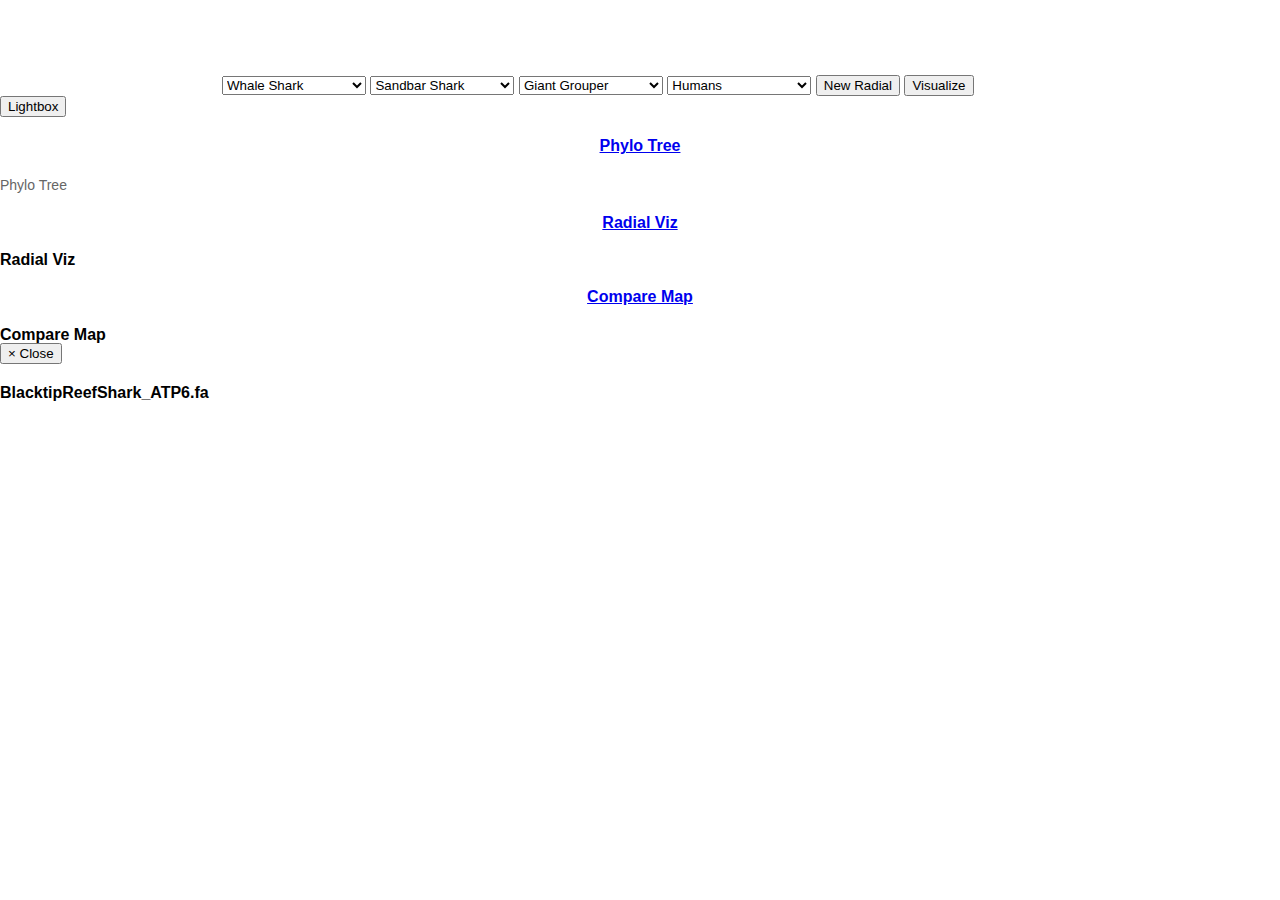
==== index.html @ 5b19da37 "pushing compare map code" ====
<!DOCTYPE html>
<html lang="en">
<head>
    <meta charset="utf-8">
    <meta http-equiv="X-UA-Compatible" content="IE=edge">
    <meta name="viewport" content="width=device-width, initial-scale=1">
    <meta name="description" content="">
    <meta name="author" content="arjun010">
    <title>Genome Visualization Tool</title>
    <!-- Bootstrap Core CSS -->
    <link href="css/bootstrap.min.css" rel="stylesheet">
    <!-- CSS that came w/ radial vis -->
    <link href="css/guardian.css" rel="stylesheet">
    <link rel="stylesheet" type="text/css" href="http://pasteup.guim.co.uk/0.0.3/css/pasteup.min.css">

    <script src='js/comparemap.js'></script>  
    <link rel="stylesheet" type="text/css" href="css/tooltip.css">

    <!-- Custom CSS -->
    <style type="text/css">
      body {
          padding-top: 70px;
          font-family: "Helvetica Neue", Helvetica, sans-serif;
      }
      td { vertical-align: top; }
    div.tooltip {   
      position: absolute;           
      text-align: center;           
      width: 100px;                  
      height: 30px;                 
      padding: 2px;             
      font: 12px sans-serif;        
      background: lightsteelblue;   
      border: 0px;      
      border-radius: 8px;           
      pointer-events: none;         
    }
    </style>

    <script src="https://oss.maxcdn.com/libs/html5shiv/3.7.0/html5shiv.js"></script>
    <script src="https://oss.maxcdn.com/libs/respond.js/1.4.2/respond.min.js"></script>

</head>

<body>

<div class="row" style="width:100%;" id="containingRow">
    <div class="col-md-12" id="mainContent">
        <div id="selection bar" align="center">
            <select id="organism1">
                <option value="undefined">Pick one...</option>
                <option value="whaleshark" selected>Whale Shark</option>
                <option value="sandbarshark">Sandbar Shark</option>
                <option value="blacktipreefShark">Blacktip Reef Shark</option>
                <option value="giantgrouper">Giant Grouper</option>
                <option value="gianttrevally">Giant Trevally</option>
                <option value="human">Humans</option>
                <option value="saltwatercrocodile">Salt Water Crocodile</option>
                <option value="wobblegong">Wobblegong</option>
                <option value="zebraFish">Zebra Fish</option>
                <option value="harborseal">Harbor Seal</option>
            </select>
            <select id="organism2">
                <option value="undefined">Pick one...</option>
                <option value="whaleshark">Whale Shark</option>
                <option value="sandbarshark" selected>Sandbar Shark</option>
                <option value="blacktipreefShark">Blacktip Reef Shark</option>
                <option value="giantgrouper">Giant Grouper</option>
                <option value="gianttrevally">Giant Trevally</option>
                <option value="human">Humans</option>
                <option value="saltwatercrocodile">Salt Water Crocodile</option>
                <option value="wobblegong">Wobblegong</option>
                <option value="zebraFish">Zebra Fish</option>
                <option value="harborseal">Harbor Seal</option>
            </select>
            <select id="organism3">
                <option value="undefined">--</option>
                <option value="whaleshark">Whale Shark</option>
                <option value="sandbarshark">Sandbar Shark</option>
                <option value="blacktipreefShark">Blacktip Reef Shark</option>
                <option value="giantgrouper" selected>Giant Grouper</option>
                <option value="gianttrevally">Giant Trevally</option>
                <option value="human">Humans</option>
                <option value="saltwatercrocodile">Salt Water Crocodile</option>
                <option value="wobblegong">Wobblegong</option>
                <option value="zebraFish">Zebra Fish</option>
                <option value="harborseal">Harbor Seal</option>
            </select>
            <select id="organism4">
                <option value="undefined">--</option>
                <option value="whaleshark">Whale Shark</option>
                <option value="sandbarshark">Sandbar Shark</option>
                <option value="blacktipreefShark">Blacktip Reef Shark</option>
                <option value="giantgrouper">Giant Grouper</option>
                <option value="gianttrevally">Giant Trevally</option>
                <option value="human" selected>Humans</option>
                <option value="saltwatercrocodile">Salt Water Crocodile</option>
                <option value="wobblegong">Wobblegong</option>
                <option value="zebraFish">Zebra Fish</option>
                <option value="harborseal">Harbor Seal</option>
            </select>

            <button onclick="drawGeneChart()">New Radial</button>
            <button onclick="updatePhyloLabels()">Visualize</button>
            &nbsp;&nbsp;&nbsp;&nbsp;&nbsp;&nbsp;&nbsp;&nbsp;&nbsp;&nbsp;&nbsp;&nbsp;&nbsp;&nbsp;&nbsp;&nbsp;&nbsp;&nbsp;
            <span id="infoWikiShow" class="glyphicon glyphicon-circle-arrow-left" style="font-size:24px ;"></span>
            <span id="infoWikiHide" class="glyphicon glyphicon-circle-arrow-right hide" style="font-size:24px ;"></span>
        </div>

        <!-- Page Content -->
        <div class="container">
            <button data-toggle="modal" data-target="#myModal">Lightbox</button>
            <div class="col-12" id="treeViz"> </div>
            <div class="col-12" id="radialVis"> </div>
            <div class="col-12" id="compareViz"></div>
            <!-- latest d3 javascript -->
            <script src="js/d3.min.js" charset="utf-8"></script>
            <script type="text/javascript">
            var geneValues=[{speciesName:"BlacktipReefShark",geneName:"ATP6",sequence:"[base64]"}
                ,{speciesName:"Human",geneName:"TN",sequence:"TAGATTGAAGCCAGTTGATTAGGGTGCTTAGCTGTTAACTAAGTGTTTGTGGGTTTAAGTCCCATTGGTCTAG"}
                ,{speciesName:"Human",geneName:"TN",sequence:"TAGATTGAAGCCAGTTGATTAGGGTGCTTAGCTGTTAACTAAGTGTTTGTGGGTTTAAGTCCCATTGGTCTAG"}
                ,{speciesName:"Human",geneName:"TN",sequence:"TAGATTGAAGCCAGTTGATTAGGGTGCTTAGCTGTTAACTAAGTGTTTGTGGGTTTAAGTCCCATTGGTCTAG"}];
geneCompare(geneValues);
</script>

            <!-- latest jquery -->
            <script src="js/jquery-1.11.0.js"></script>

            <!-- jQuery-tmpl -->
            <script src="js/jquery.tmpl.min.js"></script>

            <!-- latest bootstrap.js -->
            <script src="js/bootstrap.min.js"></script>

            

            <!-- latest d3 phylogram javascript -->
            <script src="js/d3.phylogram.js" charset="utf-8"></script>

            <!-- latest d3 javascript -->
            <script src="js/newick.js" charset="utf-8"></script>

            <!-- main javascript for the website -->
            <script src="js/radial.js"></script>

            <script id="geneTemplate" type="text/x-jquery-tmpl">
                <div id='node-name'>${speciesName}</div>
                <div class='node-topic' id='node-species-info'>
                    <div class='node-label'>Gene Length</div>
                    <div class='node-data-color' style='background-color: ${color};'></div>
                    <div class='node-data-short'>${length}</div>
                </div>
                <div class='node-topic' id='node-gene-info'>
                    <div class='node-label'>Gene Name</div>
                    <div class='node-data'>${geneName}</div>
                </div>
                <div class='node-topic' id='node-gene-expression'>
                    <div class='node-label'>Gene Expression</div>
                    <div class='node-data'></div>
                </div>
            </script>
        </div>

    </div><!--left col end-->

    <div id="infoWiki" class="col-md-3 no-float hide" style="height:100%;width=100%;">
        <div class="panel-group" id="accordion1">
            <div class="panel panel-default">
                <div class="panel-heading">
                    <h4 class="panel-title" align="center">
                        <a  data-toggle="collapse" data-parent="#accordion" href="#collapseOne">
                            <b>Phylo Tree</b>
                        </a>
                    </h4>
                </div>
                <div id="collapseOne" class="panel-collapse collapse in">
                    <div class="panel-body">
                        <p>Phylo Tree</p>
                    </div>
                </div>
            </div>
            <div class="panel panel-default">
                <div class="panel-heading">
                    <h4 class="panel-title" align="center">
                        <a data-toggle="collapse" data-parent="#accordion" href="#collapseTwo">
                            <b>Radial Viz</b>
                        </a>
                    </h4>
                </div>
                <div id="collapseTwo" class="panel-collapse collapse in">
                    <div class="panel-body">
                        <b>Radial Viz</b>
                    </div>
                </div>
            </div>
            <div class="panel panel-default">
                <div class="panel-heading">
                    <h4 class="panel-title" align="center">
                        <a data-toggle="collapse" data-parent="#accordion" href="#collapseThree">
                            <b>Compare Map</b>
                        </a>
                    </h4>
                </div>
                <div id="collapseThree" class="panel-collapse collapse in">
                    <div class="panel-body">
                        <b>Compare Map</b>
                    </div>
                </div>
            </div>
        </div><!--end of accordion1-->
    </div><!-- right col end-->

    <!-- floating div for the popup for hover -->
    <div id='node-info' class='radial-popup'></div>

    <!-- Modal -->
    <div class="modal fade" id="myModal" tabindex="-1" role="dialog" aria-labelledby="myModalLabel" aria-hidden="true">
        <div class="modal-dialog">
            <div class="modal-content">
                <div class="modal-header">
                    <button type="button" class="close" data-dismiss="modal">
                        <span aria-hidden="true">&times;</span>
                        <span class="sr-only">Close</span>
                    </button>
                    <h4 class="modal-title" id="myModalLabel"></h4>
                </div>
                <div class="modal-body">
                    <script src="js/d3_tip_linear.js"></script>
                    <script src="js/linear.js"></script>
                    <script>
                        var in_file = "BlacktipReefShark_ATP6.fa";
                        document.getElementById("myModalLabel").innerHTML = in_file;
                        var full_file_path = "data\/"+in_file.replace("_","\/");
                        loadLightBox(full_file_path);
                    </script>
                </div>
                <div class="modal-footer"></div>
            </div>
        </div>
    </div>
</div>

    <script type="text/javascript">
        $('#infoWikiShow').click(function (e) {
        //$("#panelContent").addClass("hide");
        $("#infoWiki").removeClass("hide");
        $("#mainContent").removeClass("col-md-12");
        $("#mainContent").addClass("col-md-9");

        $("#infoWikiShow").addClass("hide");
        $("#infoWikiHide").removeClass("hide");
    })

        $('#infoWikiHide').click(function (e) {
        //$("#panelContent").addClass("hide");
        $("#infoWiki").addClass("hide");
        $("#mainContent").removeClass("col-md-9");
        $("#mainContent").addClass("col-md-12");

        $("#infoWikiHide").addClass("hide");
        $("#infoWikiShow").removeClass("hide");

    })
    </script>
</body>

<script type="text/javascript">
//PhyloTree Viz start

$(document).ready(function(){
    var myNewick = Newick.parse("(((((Blacktip Reef Shark:0.03585079,Sandbar Shark:0.03817814):0.06951782,(Whale Shark:0.08480993,Wobblegong:0.08552503):0.03996305):0.10105021,(Zebra Fish:0.18717747,(Giant Trevally:0.12005668,Giant Grouper:0.12993306):0.06658514):0.04722950):0.07006108,(Harbor Seal:0.15013151,Humans:0.17840333):0.12409540):0.00351495,Salt Water Crocodile:0.31732372);");

    var newickNodes = []
    function buildNewickNodes(node, callback) {
      newickNodes.push(node)
      if (node.branchset) {
        for (var i=0; i < node.branchset.length; i++) {
          buildNewickNodes(node.branchset[i])
        }
      }
    }
    buildNewickNodes(myNewick)
    d3.phylogram.build('#treeViz', myNewick, {
              //width: 700,
              height: 500
            });
    });

function updatePhyloLabels(){
    var myNewick = Newick.parse("(((((Blacktip Reef Shark:0.03585079,Sandbar Shark:0.03817814):0.06951782,(Whale Shark:0.08480993,Wobblegong:0.08552503):0.03996305):0.10105021,(Zebra Fish:0.18717747,(Giant Trevally:0.12005668,Giant Grouper:0.12993306):0.06658514):0.04722950):0.07006108,(Harbor Seal:0.15013151,Humans:0.17840333):0.12409540):0.00351495,Salt Water Crocodile:0.31732372);");

    var newickNodes = [];
    function buildNewickNodes(node, callback) {
      newickNodes.push(node);
      if (node.branchset) {
        for (var i=0; i < node.branchset.length; i++) {
          buildNewickNodes(node.branchset[i])
        }
      }
    };
    buildNewickNodes(myNewick);
    selectedList=[];
    selectedList.push($("#organism1 option:selected").text());
    selectedList.push($("#organism2 option:selected").text());
    selectedList.push($("#organism3 option:selected").text());
    selectedList.push($("#organism4 option:selected").text());

    d3.phylogram.build('#treeViz', myNewick, {
      //width: 700,
      height: 500
    });
}
</script>
</html>
---- css/guardian.css ----
h1 {
    font-size: 28px;
}

p {
    font-size: 14px;
    line-height: 18px;
    color: #666;
}


body {
    line-height: 1;
    font-family: Arial, sans-serif;
    margin: 0;
    text-rendering: optimizeLegibility;
}

#article-header {
    display: none;
}

#gia-header {
    width: 940px;
    margin: 0px auto 40px auto;
    float: left;
}

#gia-header .clearfix {
    content: ".";
    display: block;
    clear: both;
    visibility: hidden;
    line-height: 0;
    height: 0;
}

#gia-header #social-tools-container {
    display: block;
    width: 420px;
    min-height: 20px;
    margin: 0 auto;
    padding-top: 20px;
}

#gia-header #social-tools-container ul#content-actions {
    float: none;
    width: 420px;
}

#gia-header #social-tools-container ul#content-actions li {
    display: block;
    float: left;
    width: 100px;
    margin: 0 20px;
}

#gia-header h1 {
    margin-bottom: 40px;
    font-family: Georgia, Times, serif;
    font-size: 36px;
    line-height: 1.1em;
    text-align: center;
}

#gia-header p {
    font-size: 15px;
    line-height: 1.4em;
    text-align: center;
}

/* all single-instance buttons get the .gia-button class */
.gia-button {
    display: inline-block;
    padding: 8px 10px;

    color: #fff;
    font-size: 12px;
    font-family: Helvetica, Arial, sans-serif;
    font-weight: 200;
    line-height: 1em;

    cursor: pointer;

    /* if text is 20px or larger */
    text-shadow:-2px -2px 0px #074168, 1px 1px 1px rgba(255,255,255,.2);
    /* if text is smaller than 20px */
    text-shadow:-1px -1px 0px #074168;
    -webkit-background-clip: text;
    -moz-background-clip: text;
    background-clip: text;

    border:1px solid #074168;

    background:-webkit-gradient( linear, left top, left bottom, color-stop(0.05, #2068a4), color-stop(1, #125185) );
    background:-moz-linear-gradient( center top, #2068a4 5%, #125185 100% );
    filter:progid:DXImageTransform.Microsoft.gradient(startColorstr='#2068a4', endColorstr='#125185');
    background-color:#2068a4;

    -moz-border-radius:2px;
    -webkit-border-radius:2px;
    border-radius:2px;

    -webkit-touch-callout: none;
    -webkit-user-select: none;
    -khtml-user-select: none;
    -moz-user-select: none;
    -ms-user-select: none;
    user-select: none;
}

.gia-button:hover {
    background:-webkit-gradient( linear, left top, left bottom, color-stop(0.05, #196191), color-stop(1, #125185) );
    background:-moz-linear-gradient( center top, #196191 5%, #125185 100% );
    filter:progid:DXImageTransform.Microsoft.gradient(startColorstr='#196191', endColorstr='#125185');
    background-color:#196191;
}

.gia-button:active {
    position:relative;
    top:1px;

    background:-webkit-gradient( linear, left top, left bottom, color-stop(0.05, #0a3f6b), color-stop(1, #125185) );
    background:-moz-linear-gradient( center top, #0a3f6b 5%, #125185 100% );
    filter:progid:DXImageTransform.Microsoft.gradient(startColorstr='#0a3f6b', endColorstr='#125185');
    background-color:#0a3f6b;
}

/* selected state, if necessary*/
.gia-button-selected,
.gia-button-selected:hover {
    background:-webkit-gradient( linear, left top, left bottom, color-stop(0.05, #0a3f6b), color-stop(1, #125185) );
    background:-moz-linear-gradient( center top, #0a3f6b 5%, #125185 100% );
    filter:progid:DXImageTransform.Microsoft.gradient(startColorstr='#0a3f6b', endColorstr='#125185');
    background-color:#0a3f6b;
}

#source {
    font-size: 10px;
    font-family: Arial;
}

.links {
    stroke-width: 1px;
    fill: none;
    opacity: .6;
}

.radnode {
    cursor: pointer;
}

.radnode-dot {
    cursor: pointer;
}

.circle-text-dim {
    opacity: .2;

}

.circle-text-highlight {
    font-weight: bold;
    opacity: 1;
}


.circle-text {
    font-size: 11px;
    font-family: Arial;
    cursor: pointer;
}


.highlight {
    font-weight: bold;
}

.showlink {
    stroke: red;
}

#node-name {
    font-family: Georgia;
    font-size: 14px;
    line-height: 16px;
    margin-bottom: 5px;
}

#node-info {
    width: 175px;
}

.node-topic {
    float: left;
    width: 100%;
    padding: 3px 0;
    border-top: 1px solid #ccc;
}

.node-topic-tags {
    float: left;
    width: 100%;
    padding: 3px 0;
}

.node-label {
    width: 40%;
    float: left;
    font-size: 11px;
    line-height: 11px;
    font-family: Arial;
    font-weight: bold;
}

.node-data, .node-data-short, .node-data-full, .node-data-wide {
    width: 60%;
    float: left;
    font-family: Arial;
    font-weight: normal;
    font-size: 11px;
    line-height: 11px;
    text-align: left;
}

.node-data-full {
    width: 100%;
    margin-top: 5px;
    padding-top: 5px;
    border-top: 1px solid #ccc;

}

.node-data-short {
    width: 30%;
}

.node-data-color {
    float: left;
    height: 10px;
    width: 7%;
    margin-right: 3%;
}

.node-data-wide {
    float: left;
    width: 85%;
    margin-right: 3%;
    text-transform: lowercase;

}


.node-list-item {
    width: 100%;
    float: left;
}

.radial-popup {
    pointer-events: none;
    padding: 6px 6px 6px 6px;
    color: #333;
    font-family: Arial, Helvetica, sans-serif;
    border: 1px solid #bbb;
    -moz-box-shadow: 1px 1px 2px rgba(0, 0, 0, 0.2);
    -webkit-box-shadow: 1px 1px 2px rgba(0, 0, 0, 0.2);
    box-shadow: 1px 1px 5px rgba(0, 0, 0, 0.3);
    background-color: #fefefe;
    position: absolute;
    z-index: 100;
    display: none;
}

#game-feedback {
    margin-bottom: 40px;
}

#game-feedback h1{
    border-top: 1px solid #ccc;
    text-align: center;
    margin-top: 50px;
    padding-top: 20px;
}

.user-grid {
    width: 300px;
    height: 300px;
}

[class*="user-grid-group-"] {
    float: left;
    height: 149px;
    width: 149px;
}

.user-grid-group-1, .user-grid-group-2 {
    border-bottom: 2px solid #000;
}
.user-grid-group-1, .user-grid-group-3 {
    border-right: 2px solid #000;
}


[class*="user-grid-block-"] {
    float: left;
    width: 74px;
    height: 74px;
    background-color: #ccc;
}

.user-grid-block-1, .user-grid-block-2 {
    border-bottom: 1px solid #fff;
}

.user-grid-block-1, .user-grid-block-3 {
    border-right: 1px solid #fff;
}

.option-text {
    font-family: Georgia;
    font-size: 16px;
    width: 100%;
    margin-bottom: 5px;
    font-weight: bold;
    float: left;
}

.detail-text {
    font-size: 11px;
    line-height: 12px;
    margin-right: 10px;
    float: left;
    width: 100%;
    color: #666;
}

.callout-chart {
    width: 100%;
    float: left;
}

.callout-chart-large {
    width: 100%;

}

.bar {
    cursor: pointer;
    stroke: #fff;
    stroke-width: 1px;
}

.bar-label {
    fill: #000;
    font-size: 11px;
}

.bar-label-pct {
    fill: #333;
    font-size: 10px;
}

.bar-highlight {
    fill: #ccc;
}


#circle-chart-container {
    position: relative;
}
---- css/tooltip.css ----
.d3-tip {
    position: absolute;           
      text-align: center;           
      width: 200px;                  
      height: 100px;                 
      padding: 2px;             
      font: 12px sans-serif;        
      background: lightsteelblue;   
      border: 0px;      
      border-radius: 8px;           
      pointer-events: none; 
    }
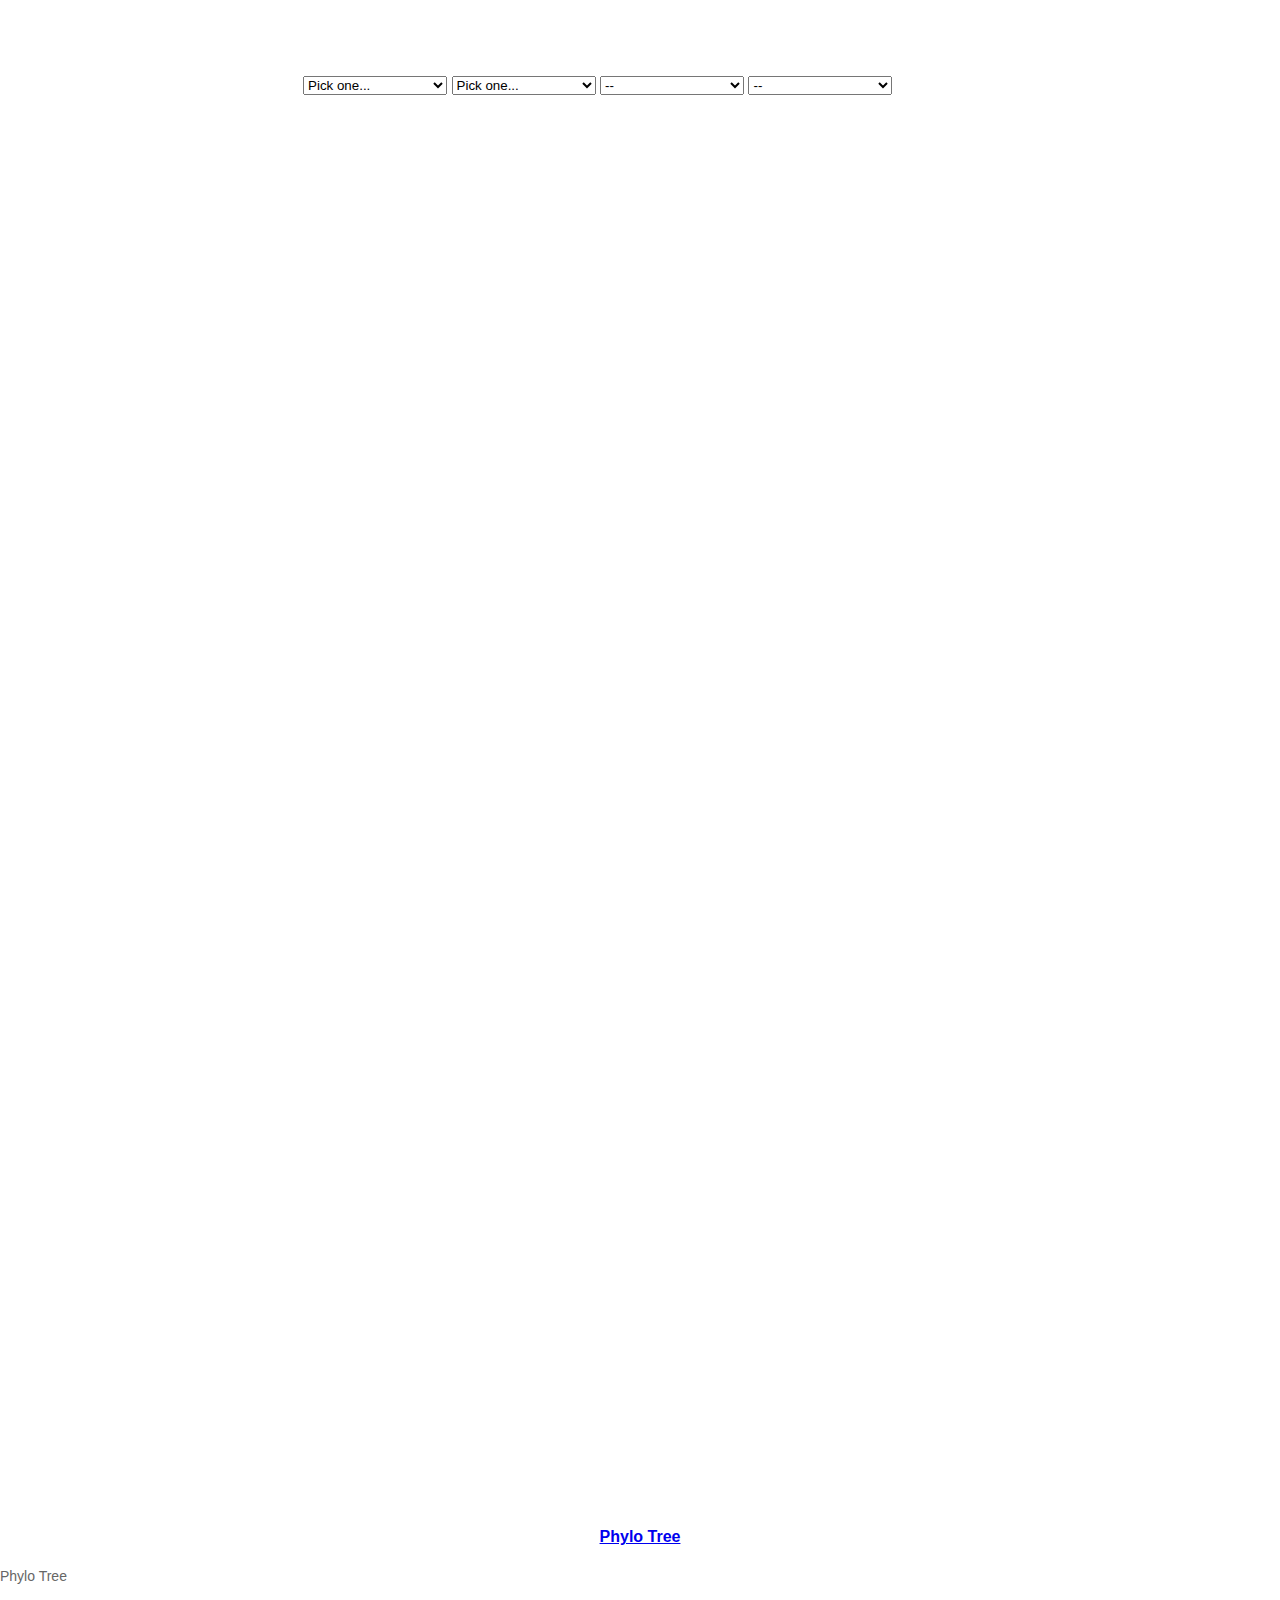
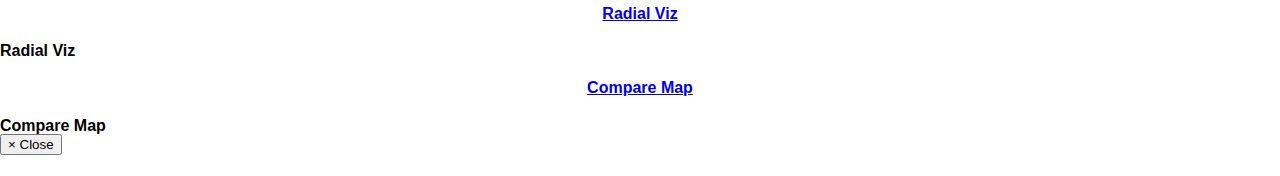
==== commit 3bcd9b89: "Update to the data.json file." ====
--- a/index.html
+++ b/index.html
@@ -47,61 +47,61 @@
 <div class="row" style="width:100%;" id="containingRow">
     <div class="col-md-12" id="mainContent">
         <div id="selection bar" align="center">
-            <select id="organism1">
+            <select id="organism1" onchange="selectChange(1,this.value); updatePhyloLabels();">
                 <option value="undefined">Pick one...</option>
-                <option value="whaleshark" selected>Whale Shark</option>
+                <option value="whaleshark">Whale Shark</option>
                 <option value="sandbarshark">Sandbar Shark</option>
-                <option value="blacktipreefShark">Blacktip Reef Shark</option>
+                <option value="blacktipreefshark">Blacktip Reef Shark</option>
                 <option value="giantgrouper">Giant Grouper</option>
                 <option value="gianttrevally">Giant Trevally</option>
-                <option value="human">Humans</option>
+                <option value="humans">Humans</option>
                 <option value="saltwatercrocodile">Salt Water Crocodile</option>
                 <option value="wobblegong">Wobblegong</option>
-                <option value="zebraFish">Zebra Fish</option>
+                <option value="zebrafish">Zebra Fish</option>
                 <option value="harborseal">Harbor Seal</option>
             </select>
-            <select id="organism2">
+            <select id="organism2" onchange="selectChange(2,this.value); updatePhyloLabels();">
                 <option value="undefined">Pick one...</option>
                 <option value="whaleshark">Whale Shark</option>
-                <option value="sandbarshark" selected>Sandbar Shark</option>
-                <option value="blacktipreefShark">Blacktip Reef Shark</option>
+                <option value="sandbarshark">Sandbar Shark</option>
+                <option value="blacktipreefshark">Blacktip Reef Shark</option>
                 <option value="giantgrouper">Giant Grouper</option>
                 <option value="gianttrevally">Giant Trevally</option>
-                <option value="human">Humans</option>
+                <option value="humans">Humans</option>
                 <option value="saltwatercrocodile">Salt Water Crocodile</option>
                 <option value="wobblegong">Wobblegong</option>
-                <option value="zebraFish">Zebra Fish</option>
+                <option value="zebrafish">Zebra Fish</option>
                 <option value="harborseal">Harbor Seal</option>
             </select>
-            <select id="organism3">
-                <option value="undefined">--</option>
+            <select id="organism3" onchange="selectChange(3,this.value); updatePhyloLabels();">
+                <option value="undefined" selected>--</option>
                 <option value="whaleshark">Whale Shark</option>
                 <option value="sandbarshark">Sandbar Shark</option>
-                <option value="blacktipreefShark">Blacktip Reef Shark</option>
-                <option value="giantgrouper" selected>Giant Grouper</option>
+                <option value="blacktipreefshark">Blacktip Reef Shark</option>
+                <option value="giantgrouper">Giant Grouper</option>
                 <option value="gianttrevally">Giant Trevally</option>
-                <option value="human">Humans</option>
+                <option value="humans">Humans</option>
                 <option value="saltwatercrocodile">Salt Water Crocodile</option>
                 <option value="wobblegong">Wobblegong</option>
-                <option value="zebraFish">Zebra Fish</option>
+                <option value="zebrafish">Zebra Fish</option>
                 <option value="harborseal">Harbor Seal</option>
             </select>
-            <select id="organism4">
-                <option value="undefined">--</option>
+            <select id="organism4" onchange="selectChange(4,this.value); updatePhyloLabels();">
+                <option value="undefined" selected>--</option>
                 <option value="whaleshark">Whale Shark</option>
                 <option value="sandbarshark">Sandbar Shark</option>
-                <option value="blacktipreefShark">Blacktip Reef Shark</option>
+                <option value="blacktipreefshark">Blacktip Reef Shark</option>
                 <option value="giantgrouper">Giant Grouper</option>
                 <option value="gianttrevally">Giant Trevally</option>
-                <option value="human" selected>Humans</option>
+                <option value="humans">Humans</option>
                 <option value="saltwatercrocodile">Salt Water Crocodile</option>
                 <option value="wobblegong">Wobblegong</option>
-                <option value="zebraFish">Zebra Fish</option>
+                <option value="zebrafish">Zebra Fish</option>
                 <option value="harborseal">Harbor Seal</option>
             </select>
 
-            <button onclick="drawGeneChart()">New Radial</button>
-            <button onclick="updatePhyloLabels()">Visualize</button>
+            <!--<button onclick="updateRadialVis()">New Radial</button>-->
+            <!--<button onclick="updatePhyloLabels()">Visualize</button>-->
             &nbsp;&nbsp;&nbsp;&nbsp;&nbsp;&nbsp;&nbsp;&nbsp;&nbsp;&nbsp;&nbsp;&nbsp;&nbsp;&nbsp;&nbsp;&nbsp;&nbsp;&nbsp;
             <span id="infoWikiShow" class="glyphicon glyphicon-circle-arrow-left" style="font-size:24px ;"></span>
             <span id="infoWikiHide" class="glyphicon glyphicon-circle-arrow-right hide" style="font-size:24px ;"></span>
@@ -109,19 +109,13 @@
 
         <!-- Page Content -->
         <div class="container">
-            <button data-toggle="modal" data-target="#myModal">Lightbox</button>
-            <div class="col-12" id="treeViz"> </div>
-            <div class="col-12" id="radialVis"> </div>
+            <div id="combinedDiv">
+                <svg id="combinedVis" width="100%" height="1410"/>
+            </div>
             <div class="col-12" id="compareViz"></div>
+
             <!-- latest d3 javascript -->
             <script src="js/d3.min.js" charset="utf-8"></script>
-            <script type="text/javascript">
-            var geneValues=[{speciesName:"BlacktipReefShark",geneName:"ATP6",sequence:"[base64]"}
-                ,{speciesName:"Human",geneName:"TN",sequence:"TAGATTGAAGCCAGTTGATTAGGGTGCTTAGCTGTTAACTAAGTGTTTGTGGGTTTAAGTCCCATTGGTCTAG"}
-                ,{speciesName:"Human",geneName:"TN",sequence:"TAGATTGAAGCCAGTTGATTAGGGTGCTTAGCTGTTAACTAAGTGTTTGTGGGTTTAAGTCCCATTGGTCTAG"}
-                ,{speciesName:"Human",geneName:"TN",sequence:"TAGATTGAAGCCAGTTGATTAGGGTGCTTAGCTGTTAACTAAGTGTTTGTGGGTTTAAGTCCCATTGGTCTAG"}];
-geneCompare(geneValues);
-</script>
 
             <!-- latest jquery -->
             <script src="js/jquery-1.11.0.js"></script>
@@ -131,8 +125,6 @@
 
             <!-- latest bootstrap.js -->
             <script src="js/bootstrap.min.js"></script>
-
-            
 
             <!-- latest d3 phylogram javascript -->
             <script src="js/d3.phylogram.js" charset="utf-8"></script>
@@ -163,7 +155,7 @@
 
     </div><!--left col end-->
 
-    <div id="infoWiki" class="col-md-3 no-float hide" style="height:100%;width=100%;">
+    <div id="infoWiki" class="col-md-3 no-float hide" style="height:100%;width:100%;">
         <div class="panel-group" id="accordion1">
             <div class="panel panel-default">
                 <div class="panel-heading">
@@ -224,17 +216,11 @@
                     </button>
                     <h4 class="modal-title" id="myModalLabel"></h4>
                 </div>
-                <div class="modal-body">
+                <div class="modal-body" id = "myModalBody">
                     <script src="js/d3_tip_linear.js"></script>
                     <script src="js/linear.js"></script>
-                    <script>
-                        var in_file = "BlacktipReefShark_ATP6.fa";
-                        document.getElementById("myModalLabel").innerHTML = in_file;
-                        var full_file_path = "data\/"+in_file.replace("_","\/");
-                        loadLightBox(full_file_path);
-                    </script>
-                </div>
-                <div class="modal-footer"></div>
+                </div>
+                <div class="modal-footer" id = "myModalFooter"></div>
             </div>
         </div>
     </div>
@@ -265,7 +251,6 @@
 </body>
 
 <script type="text/javascript">
-//PhyloTree Viz start
 
 $(document).ready(function(){
     var myNewick = Newick.parse("(((((Blacktip Reef Shark:0.03585079,Sandbar Shark:0.03817814):0.06951782,(Whale Shark:0.08480993,Wobblegong:0.08552503):0.03996305):0.10105021,(Zebra Fish:0.18717747,(Giant Trevally:0.12005668,Giant Grouper:0.12993306):0.06658514):0.04722950):0.07006108,(Harbor Seal:0.15013151,Humans:0.17840333):0.12409540):0.00351495,Salt Water Crocodile:0.31732372);");
@@ -280,11 +265,11 @@
       }
     }
     buildNewickNodes(myNewick)
-    d3.phylogram.build('#treeViz', myNewick, {
-              //width: 700,
+    d3.phylogram.build('#combinedVis', myNewick, {
+              width: 700,
               height: 500
             });
-    });
+});
 
 function updatePhyloLabels(){
     var myNewick = Newick.parse("(((((Blacktip Reef Shark:0.03585079,Sandbar Shark:0.03817814):0.06951782,(Whale Shark:0.08480993,Wobblegong:0.08552503):0.03996305):0.10105021,(Zebra Fish:0.18717747,(Giant Trevally:0.12005668,Giant Grouper:0.12993306):0.06658514):0.04722950):0.07006108,(Harbor Seal:0.15013151,Humans:0.17840333):0.12409540):0.00351495,Salt Water Crocodile:0.31732372);");
@@ -305,10 +290,11 @@
     selectedList.push($("#organism3 option:selected").text());
     selectedList.push($("#organism4 option:selected").text());
 
-    d3.phylogram.build('#treeViz', myNewick, {
-      //width: 700,
+    d3.phylogram.build('#combinedVis', myNewick, {
+      width: 700,
       height: 500
     });
 }
+
 </script>
 </html>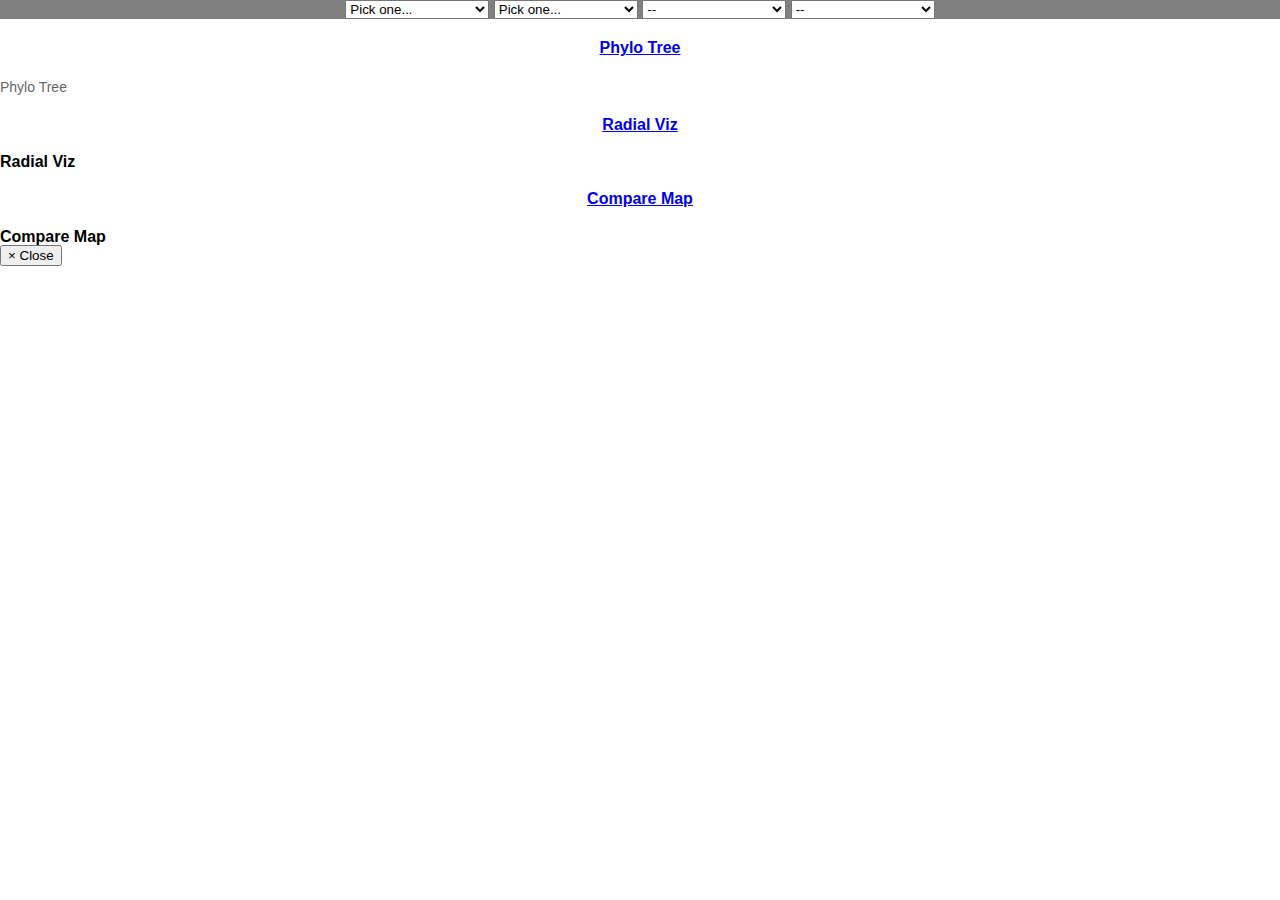
==== commit 5bdb2d74: "modifying index.html" ====
--- a/index.html
+++ b/index.html
@@ -19,7 +19,7 @@
     <!-- Custom CSS -->
     <style type="text/css">
       body {
-          padding-top: 70px;
+          /*padding-top: 20px;*/
           font-family: "Helvetica Neue", Helvetica, sans-serif;
       }
       td { vertical-align: top; }
@@ -41,12 +41,9 @@
     <script src="https://oss.maxcdn.com/libs/respond.js/1.4.2/respond.min.js"></script>
 
 </head>
-
 <body>
-
-<div class="row" style="width:100%;" id="containingRow">
     <div class="col-md-12" id="mainContent">
-        <div id="selection bar" align="center">
+        <div id="selection bar" align="center" style="background-color:gray;">
             <select id="organism1" onchange="selectChange(1,this.value); updatePhyloLabels();">
                 <option value="undefined">Pick one...</option>
                 <option value="whaleshark">Whale Shark</option>
@@ -102,17 +99,17 @@
 
             <!--<button onclick="updateRadialVis()">New Radial</button>-->
             <!--<button onclick="updatePhyloLabels()">Visualize</button>-->
-            &nbsp;&nbsp;&nbsp;&nbsp;&nbsp;&nbsp;&nbsp;&nbsp;&nbsp;&nbsp;&nbsp;&nbsp;&nbsp;&nbsp;&nbsp;&nbsp;&nbsp;&nbsp;
-            <span id="infoWikiShow" class="glyphicon glyphicon-circle-arrow-left" style="font-size:24px ;"></span>
-            <span id="infoWikiHide" class="glyphicon glyphicon-circle-arrow-right hide" style="font-size:24px ;"></span>
         </div>
 
         <!-- Page Content -->
-        <div class="container">
-            <div id="combinedDiv">
-                <svg id="combinedVis" width="100%" height="1410"/>
-            </div>
-            <div class="col-12" id="compareViz"></div>
+        <div class="container" style="width:100%">
+            <div align="right">
+            <span id="infoWikiShow" class="glyphicon glyphicon-info-sign" style="font-size:24px ;"></span>
+            <span id="infoWikiHide" class="glyphicon glyphicon-remove-circle hide" style="font-size:24px ;"></span>
+            </div>
+            <div id="treeViz"></div>
+            <div id="radialViz"></div>
+            <div id="compareViz"></div>
 
             <!-- latest d3 javascript -->
             <script src="js/d3.min.js" charset="utf-8"></script>
@@ -155,7 +152,7 @@
 
     </div><!--left col end-->
 
-    <div id="infoWiki" class="col-md-3 no-float hide" style="height:100%;width:100%;">
+    <div id="infoWiki" class="col-md-3 hide">
         <div class="panel-group" id="accordion1">
             <div class="panel panel-default">
                 <div class="panel-heading">
@@ -165,7 +162,7 @@
                         </a>
                     </h4>
                 </div>
-                <div id="collapseOne" class="panel-collapse collapse in">
+                <div id="collapseOne" class="panel-collapse collapse">
                     <div class="panel-body">
                         <p>Phylo Tree</p>
                     </div>
@@ -179,7 +176,7 @@
                         </a>
                     </h4>
                 </div>
-                <div id="collapseTwo" class="panel-collapse collapse in">
+                <div id="collapseTwo" class="panel-collapse collapse">
                     <div class="panel-body">
                         <b>Radial Viz</b>
                     </div>
@@ -193,7 +190,7 @@
                         </a>
                     </h4>
                 </div>
-                <div id="collapseThree" class="panel-collapse collapse in">
+                <div id="collapseThree" class="panel-collapse collapse">
                     <div class="panel-body">
                         <b>Compare Map</b>
                     </div>
@@ -235,6 +232,7 @@
 
         $("#infoWikiShow").addClass("hide");
         $("#infoWikiHide").removeClass("hide");
+        updatePhyloLabels();
     })
 
         $('#infoWikiHide').click(function (e) {
@@ -245,7 +243,7 @@
 
         $("#infoWikiHide").addClass("hide");
         $("#infoWikiShow").removeClass("hide");
-
+        updatePhyloLabels();  
     })
     </script>
 </body>
@@ -265,8 +263,8 @@
       }
     }
     buildNewickNodes(myNewick)
-    d3.phylogram.build('#combinedVis', myNewick, {
-              width: 700,
+    d3.phylogram.build('#treeViz', myNewick, {
+              //width: 1000,
               height: 500
             });
 });
@@ -290,8 +288,8 @@
     selectedList.push($("#organism3 option:selected").text());
     selectedList.push($("#organism4 option:selected").text());
 
-    d3.phylogram.build('#combinedVis', myNewick, {
-      width: 700,
+    d3.phylogram.build('#treeViz', myNewick, {
+      //width: 1000,
       height: 500
     });
 }
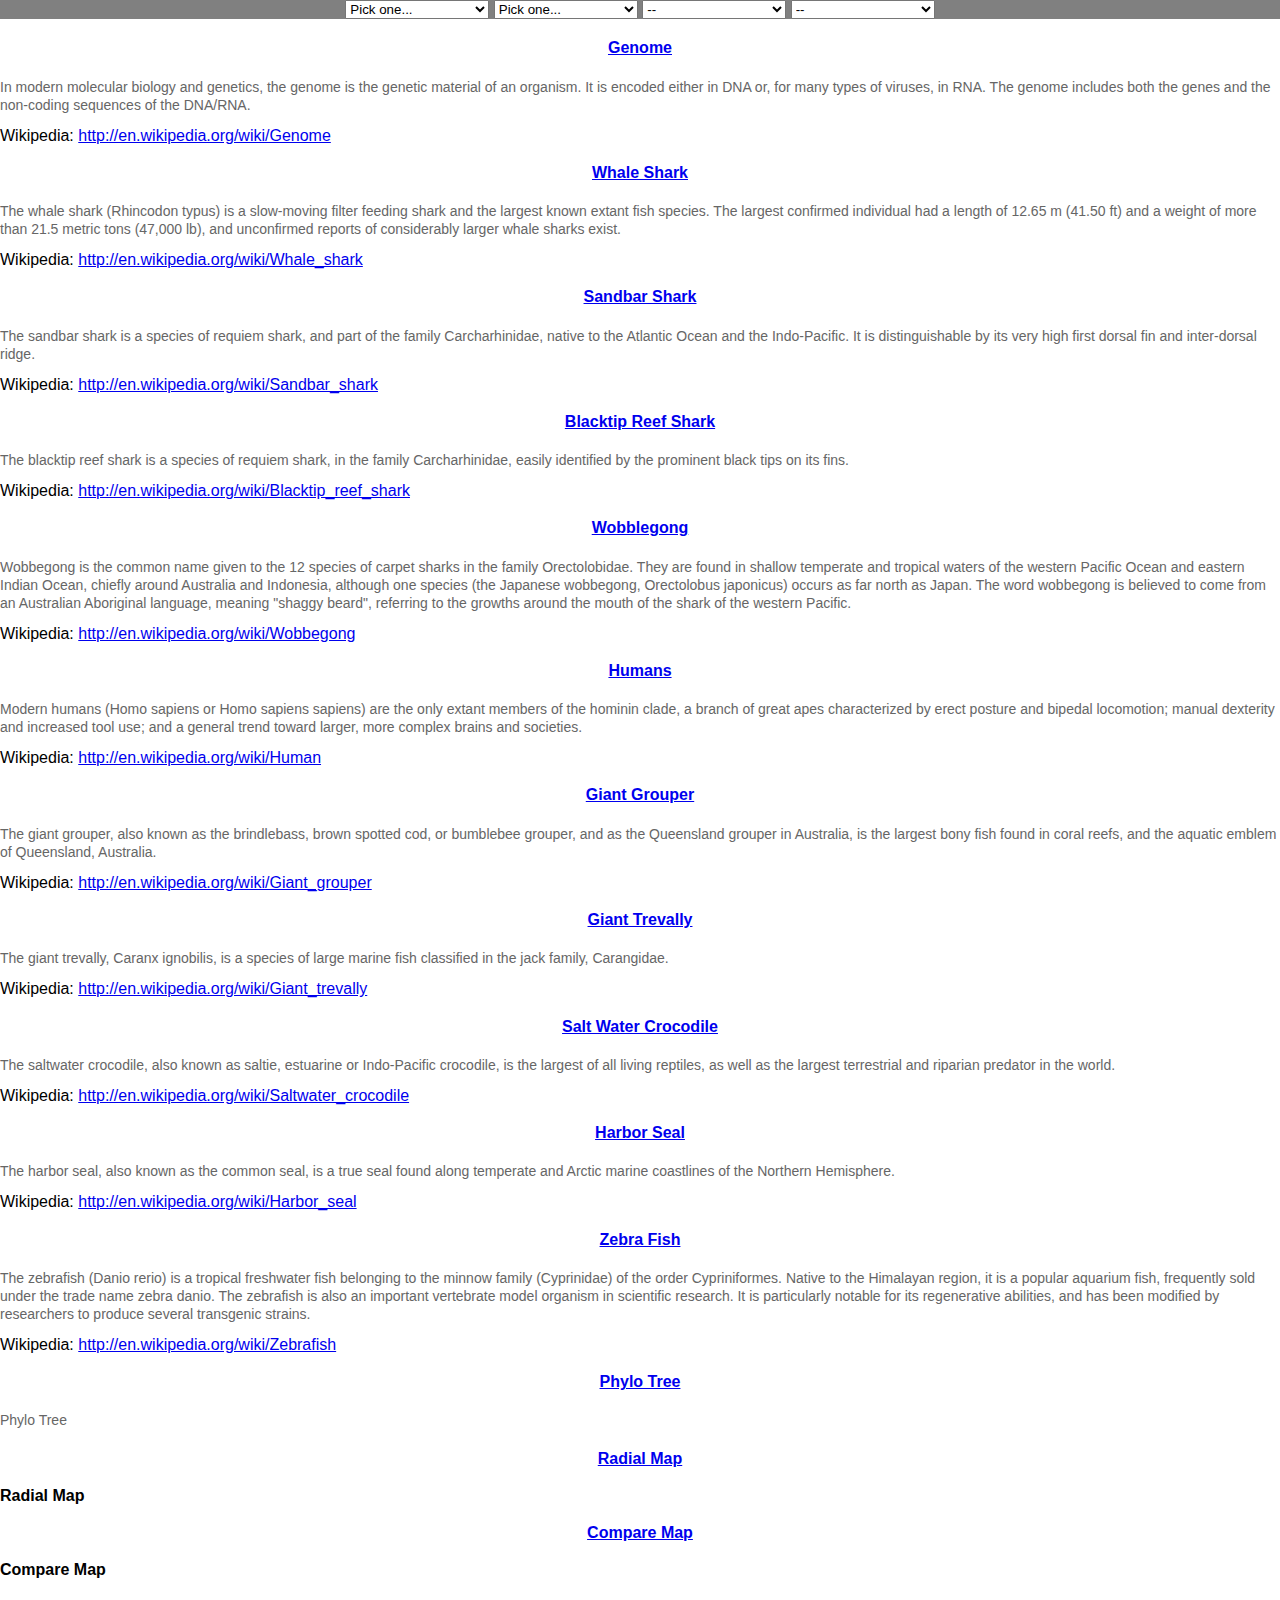
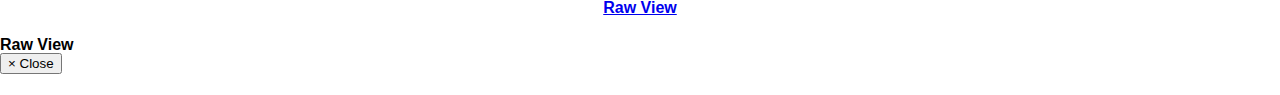
==== commit d2435718: "Updates to compare.js" ====
--- a/index.html
+++ b/index.html
@@ -11,9 +11,7 @@
     <link href="css/bootstrap.min.css" rel="stylesheet">
     <!-- CSS that came w/ radial vis -->
     <link href="css/guardian.css" rel="stylesheet">
-    <link rel="stylesheet" type="text/css" href="http://pasteup.guim.co.uk/0.0.3/css/pasteup.min.css">
-
-    <script src='js/comparemap.js'></script>  
+    <!--<link rel="stylesheet" type="text/css" href="http://pasteup.guim.co.uk/0.0.3/css/pasteup.min.css">-->
     <link rel="stylesheet" type="text/css" href="css/tooltip.css">
 
     <!-- Custom CSS -->
@@ -37,8 +35,8 @@
     }
     </style>
 
-    <script src="https://oss.maxcdn.com/libs/html5shiv/3.7.0/html5shiv.js"></script>
-    <script src="https://oss.maxcdn.com/libs/respond.js/1.4.2/respond.min.js"></script>
+    <!--<script src="https://oss.maxcdn.com/libs/html5shiv/3.7.0/html5shiv.js"></script>-->
+    <!--<script src="https://oss.maxcdn.com/libs/respond.js/1.4.2/respond.min.js"></script>-->
 
 </head>
 <body>
@@ -132,6 +130,12 @@
             <!-- main javascript for the website -->
             <script src="js/radial.js"></script>
 
+            <!-- script for displaying the compare viz-->
+            <script src='js/compare.js'></script>
+
+            <!-- script for displaying the compare viz-->
+            <!--<script src='js/comparemap.js'></script>-->
+
             <script id="geneTemplate" type="text/x-jquery-tmpl">
                 <div id='node-name'>${speciesName}</div>
                 <div class='node-topic' id='node-species-info'>
@@ -143,10 +147,6 @@
                     <div class='node-label'>Gene Name</div>
                     <div class='node-data'>${geneName}</div>
                 </div>
-                <div class='node-topic' id='node-gene-expression'>
-                    <div class='node-label'>Gene Expression</div>
-                    <div class='node-data'></div>
-                </div>
             </script>
         </div>
 
@@ -157,12 +157,177 @@
             <div class="panel panel-default">
                 <div class="panel-heading">
                     <h4 class="panel-title" align="center">
-                        <a  data-toggle="collapse" data-parent="#accordion" href="#collapseOne">
+                        <a data-toggle="collapse" data-parent="#accordion" href="#collapseGenome">
+                            <b>Genome</b>
+                        </a>
+                    </h4>
+                </div>
+                <div id="collapseGenome" class="panel-collapse collapse">
+                    <div class="panel-body">
+                        <p>In modern molecular biology and genetics, the genome is the genetic material of an organism. It is encoded either in DNA or, for many types of viruses, in RNA. The genome includes both the genes and the non-coding sequences of the DNA/RNA.</p>
+                        Wikipedia: <a href="http://en.wikipedia.org/wiki/Genome">http://en.wikipedia.org/wiki/Genome</a>
+                    </div>
+                </div>
+            </div>
+            <div class="panel panel-default">
+                <div class="panel-heading">
+                    <h4 class="panel-title" align="center">
+                        <a data-toggle="collapse" data-parent="#accordion" href="#collapseFour">
+                            <b>Whale Shark</b>
+                        </a>
+                    </h4>
+                </div>
+                <div id="collapseFour" class="panel-collapse collapse">
+                    <div class="panel-body">
+                        <p>The whale shark (Rhincodon typus) is a slow-moving filter feeding shark and the largest known extant fish species. The largest confirmed individual had a length of 12.65 m (41.50 ft) and a weight of more than 21.5 metric tons (47,000 lb), and unconfirmed reports of considerably larger whale sharks exist.</p>
+                        Wikipedia: <a href="http://en.wikipedia.org/wiki/Whale_shark">http://en.wikipedia.org/wiki/Whale_shark</a>
+                    </div>
+                </div>
+            </div>
+            <div class="panel panel-default">
+                <div class="panel-heading">
+                    <h4 class="panel-title" align="center">
+                        <a data-toggle="collapse" data-parent="#accordion" href="#collapseFive">
+                            <b>Sandbar Shark</b>
+                        </a>
+                    </h4>
+                </div>
+                <div id="collapseFive" class="panel-collapse collapse">
+                    <div class="panel-body">
+                        <p>The sandbar shark is a species of requiem shark, and part of the family Carcharhinidae, native to the Atlantic Ocean and the Indo-Pacific. It is distinguishable by its very high first dorsal fin and inter-dorsal ridge.</p>
+                        Wikipedia: <a href="http://en.wikipedia.org/wiki/Sandbar_shark">http://en.wikipedia.org/wiki/Sandbar_shark</a>
+                    </div>
+                </div>
+            </div>
+            <div class="panel panel-default">
+                <div class="panel-heading">
+                    <h4 class="panel-title" align="center">
+                        <a data-toggle="collapse" data-parent="#accordion" href="#collapseSix">
+                            <b>Blacktip Reef Shark</b>
+                        </a>
+                    </h4>
+                </div>
+                <div id="collapseSix" class="panel-collapse collapse">
+                    <div class="panel-body">
+                        <p>The blacktip reef shark is a species of requiem shark, in the family Carcharhinidae, easily identified by the prominent black tips on its fins.</p>
+                        Wikipedia: <a href="http://en.wikipedia.org/wiki/Blacktip_reef_shark">http://en.wikipedia.org/wiki/Blacktip_reef_shark</a>
+                    </div>
+                </div>
+            </div>
+            <div class="panel panel-default">
+                <div class="panel-heading">
+                    <h4 class="panel-title" align="center">
+                        <a data-toggle="collapse" data-parent="#accordion" href="#collapseSeven">
+                            <b>Wobblegong</b>
+                        </a>
+                    </h4>
+                </div>
+                <div id="collapseSeven" class="panel-collapse collapse">
+                    <div class="panel-body">
+                        <p>Wobbegong is the common name given to the 12 species of carpet sharks in the family Orectolobidae. They are found in shallow temperate and tropical waters of the western Pacific Ocean and eastern Indian Ocean, chiefly around Australia and Indonesia, although one species (the Japanese wobbegong, Orectolobus japonicus) occurs as far north as Japan. The word wobbegong is believed to come from an Australian Aboriginal language, meaning "shaggy beard", referring to the growths around the mouth of the shark of the western Pacific.</p>
+                        Wikipedia: <a href="http://en.wikipedia.org/wiki/Wobbegong">http://en.wikipedia.org/wiki/Wobbegong</a>
+                    </div>
+                </div>
+            </div>
+            <div class="panel panel-default">
+                <div class="panel-heading">
+                    <h4 class="panel-title" align="center">
+                        <a data-toggle="collapse" data-parent="#accordion" href="#collapseEight">
+                            <b>Humans</b>
+                        </a>
+                    </h4>
+                </div>
+                <div id="collapseEight" class="panel-collapse collapse">
+                    <div class="panel-body">
+                        <p>Modern humans (Homo sapiens or Homo sapiens sapiens) are the only extant members of the hominin clade, a branch of great apes characterized by erect posture and bipedal locomotion; manual dexterity and increased tool use; and a general trend toward larger, more complex brains and societies.</p>
+                        Wikipedia: <a href="http://en.wikipedia.org/wiki/Human">http://en.wikipedia.org/wiki/Human</a>
+                    </div>
+                </div>
+            </div>
+            <div class="panel panel-default">
+                <div class="panel-heading">
+                    <h4 class="panel-title" align="center">
+                        <a data-toggle="collapse" data-parent="#accordion" href="#collapseNine">
+                            <b>Giant Grouper</b>
+                        </a>
+                    </h4>
+                </div>
+                <div id="collapseNine" class="panel-collapse collapse">
+                    <div class="panel-body">
+                        <p>The giant grouper, also known as the brindlebass, brown spotted cod, or bumblebee grouper, and as the Queensland grouper in Australia, is the largest bony fish found in coral reefs, and the aquatic emblem of Queensland, Australia.</p>
+                        Wikipedia: <a href="http://en.wikipedia.org/wiki/Giant_grouper">http://en.wikipedia.org/wiki/Giant_grouper</a>
+                    </div>
+                </div>
+            </div>
+            <div class="panel panel-default">
+                <div class="panel-heading">
+                    <h4 class="panel-title" align="center">
+                        <a data-toggle="collapse" data-parent="#accordion" href="#collapseTen">
+                            <b>Giant Trevally</b>
+                        </a>
+                    </h4>
+                </div>
+                <div id="collapseTen" class="panel-collapse collapse">
+                    <div class="panel-body">
+                        <p>The giant trevally, Caranx ignobilis, is a species of large marine fish classified in the jack family, Carangidae.</p>
+                        Wikipedia: <a href="http://en.wikipedia.org/wiki/Giant_trevally">http://en.wikipedia.org/wiki/Giant_trevally</a>
+                    </div>
+                </div>
+            </div>
+            <div class="panel panel-default">
+                <div class="panel-heading">
+                    <h4 class="panel-title" align="center">
+                        <a data-toggle="collapse" data-parent="#accordion" href="#collapseEleven">
+                            <b>Salt Water Crocodile</b>
+                        </a>
+                    </h4>
+                </div>
+                <div id="collapseEleven" class="panel-collapse collapse">
+                    <div class="panel-body">
+                        <p>The saltwater crocodile, also known as saltie, estuarine or Indo-Pacific crocodile, is the largest of all living reptiles, as well as the largest terrestrial and riparian predator in the world.</p>
+                        Wikipedia: <a href="http://en.wikipedia.org/wiki/Saltwater_crocodile">http://en.wikipedia.org/wiki/Saltwater_crocodile</a>
+                    </div>
+                </div>
+            </div>
+            <div class="panel panel-default">
+                <div class="panel-heading">
+                    <h4 class="panel-title" align="center">
+                        <a data-toggle="collapse" data-parent="#accordion" href="#collapseTwelve">
+                            <b>Harbor Seal</b>
+                        </a>
+                    </h4>
+                </div>
+                <div id="collapseTwelve" class="panel-collapse collapse">
+                    <div class="panel-body">
+                        <p>The harbor seal, also known as the common seal, is a true seal found along temperate and Arctic marine coastlines of the Northern Hemisphere.</p>
+                        Wikipedia: <a href="http://en.wikipedia.org/wiki/Harbor_seal">http://en.wikipedia.org/wiki/Harbor_seal</a>
+                    </div>
+                </div>
+            </div>
+            <div class="panel panel-default">
+                <div class="panel-heading">
+                    <h4 class="panel-title" align="center">
+                        <a data-toggle="collapse" data-parent="#accordion" href="#collapseThirteen">
+                            <b>Zebra Fish</b>
+                        </a>
+                    </h4>
+                </div>
+                <div id="collapseThirteen" class="panel-collapse collapse">
+                    <div class="panel-body">
+                        <p>The zebrafish (Danio rerio) is a tropical freshwater fish belonging to the minnow family (Cyprinidae) of the order Cypriniformes. Native to the Himalayan region, it is a popular aquarium fish, frequently sold under the trade name zebra danio. The zebrafish is also an important vertebrate model organism in scientific research. It is particularly notable for its regenerative abilities, and has been modified by researchers to produce several transgenic strains.</p>
+                        Wikipedia: <a href="http://en.wikipedia.org/wiki/Zebrafish">http://en.wikipedia.org/wiki/Zebrafish</a>
+                    </div>
+                </div>
+            </div>
+            <div class="panel panel-default">
+                <div class="panel-heading">
+                    <h4 class="panel-title" align="center">
+                        <a  data-toggle="collapse" data-parent="#accordion" href="#collapsePhyloTree">
                             <b>Phylo Tree</b>
                         </a>
                     </h4>
                 </div>
-                <div id="collapseOne" class="panel-collapse collapse">
+                <div id="collapsePhyloTree" class="panel-collapse collapse">
                     <div class="panel-body">
                         <p>Phylo Tree</p>
                     </div>
@@ -171,31 +336,47 @@
             <div class="panel panel-default">
                 <div class="panel-heading">
                     <h4 class="panel-title" align="center">
-                        <a data-toggle="collapse" data-parent="#accordion" href="#collapseTwo">
-                            <b>Radial Viz</b>
-                        </a>
-                    </h4>
-                </div>
-                <div id="collapseTwo" class="panel-collapse collapse">
-                    <div class="panel-body">
-                        <b>Radial Viz</b>
-                    </div>
-                </div>
-            </div>
-            <div class="panel panel-default">
-                <div class="panel-heading">
-                    <h4 class="panel-title" align="center">
-                        <a data-toggle="collapse" data-parent="#accordion" href="#collapseThree">
+                        <a data-toggle="collapse" data-parent="#accordion" href="#collapseRadialMap">
+                            <b>Radial Map</b>
+                        </a>
+                    </h4>
+                </div>
+                <div id="collapseRadialMap" class="panel-collapse collapse">
+                    <div class="panel-body">
+                        <b>Radial Map</b>
+                    </div>
+                </div>
+            </div>
+            <div class="panel panel-default">
+                <div class="panel-heading">
+                    <h4 class="panel-title" align="center">
+                        <a data-toggle="collapse" data-parent="#accordion" href="#collapseCompareMap">
                             <b>Compare Map</b>
                         </a>
                     </h4>
                 </div>
-                <div id="collapseThree" class="panel-collapse collapse">
+                <div id="collapseCompareMap" class="panel-collapse collapse">
                     <div class="panel-body">
                         <b>Compare Map</b>
                     </div>
                 </div>
             </div>
+            <div class="panel panel-default">
+                <div class="panel-heading">
+                    <h4 class="panel-title" align="center">
+                        <a data-toggle="collapse" data-parent="#accordion" href="#collapseRawView">
+                            <b>Raw View</b>
+                        </a>
+                    </h4>
+                </div>
+                <div id="collapseRawView" class="panel-collapse collapse">
+                    <div class="panel-body">
+                        <b>Raw View</b>
+                    </div>
+                </div>
+            </div>
+
+
         </div><!--end of accordion1-->
     </div><!-- right col end-->
 
@@ -265,7 +446,7 @@
     buildNewickNodes(myNewick)
     d3.phylogram.build('#treeViz', myNewick, {
               //width: 1000,
-              height: 500
+              height: 300
             });
 });
 
@@ -290,7 +471,7 @@
 
     d3.phylogram.build('#treeViz', myNewick, {
       //width: 1000,
-      height: 500
+      height: 300
     });
 }
 
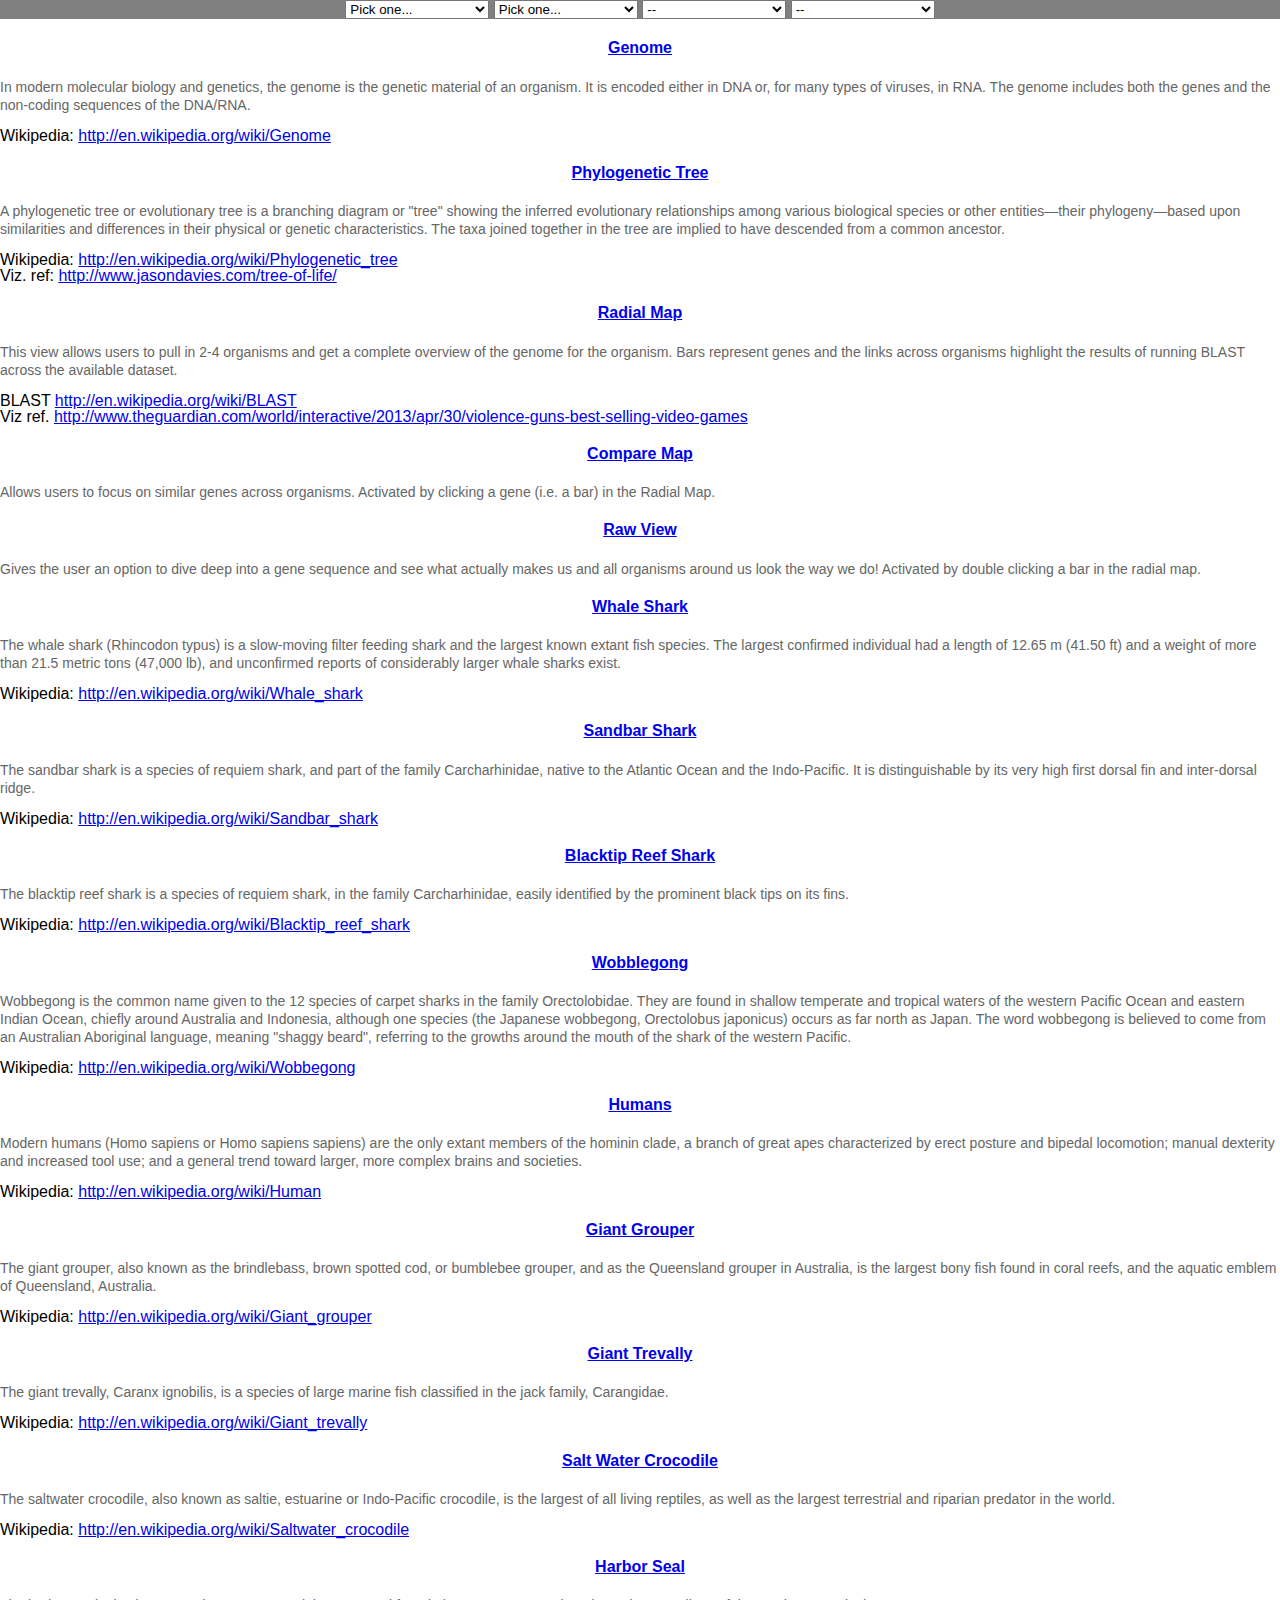
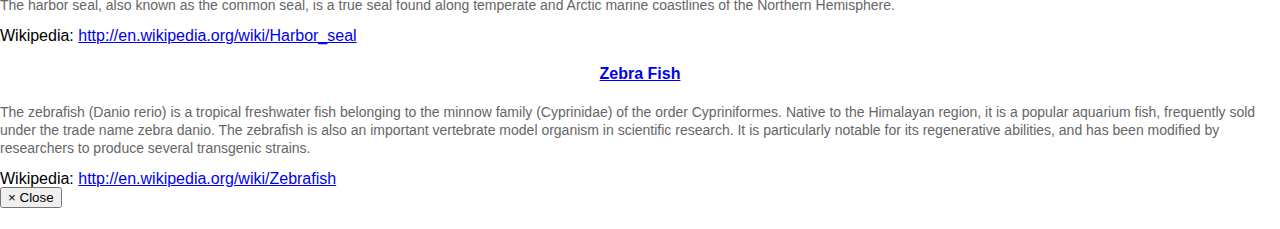
==== commit db599f8b: "modifying info wiki+some experimentation with phylo tree" ====
--- a/index.html
+++ b/index.html
@@ -172,6 +172,66 @@
             <div class="panel panel-default">
                 <div class="panel-heading">
                     <h4 class="panel-title" align="center">
+                        <a data-toggle="collapse" data-parent="#accordion" href="#collapsePhyloTree">
+                            <b>Phylogenetic Tree</b>
+                        </a>
+                    </h4>
+                </div>
+                <div id="collapsePhyloTree" class="panel-collapse collapse">
+                    <div class="panel-body">
+                        <p>A phylogenetic tree or evolutionary tree is a branching diagram or "tree" showing the inferred evolutionary relationships among various biological species or other entities—their phylogeny—based upon similarities and differences in their physical or genetic characteristics. The taxa joined together in the tree are implied to have descended from a common ancestor.</p>
+                        Wikipedia: <a href="http://en.wikipedia.org/wiki/Phylogenetic_tree">http://en.wikipedia.org/wiki/Phylogenetic_tree</a><br/>
+                        Viz. ref: <a href="http://www.jasondavies.com/tree-of-life/">http://www.jasondavies.com/tree-of-life/</a>
+                    </div>
+                </div>
+            </div>
+            <div class="panel panel-default">
+                <div class="panel-heading">
+                    <h4 class="panel-title" align="center">
+                        <a data-toggle="collapse" data-parent="#accordion" href="#collapseRadialMap">
+                            <b>Radial Map</b>
+                        </a>
+                    </h4>
+                </div>
+                <div id="collapseRadialMap" class="panel-collapse collapse">
+                    <div class="panel-body">
+                        <p>This view allows users to pull in 2-4 organisms and get a complete overview of the genome for the organism. Bars represent genes and the links across organisms highlight the results of running BLAST across the available dataset.</p>
+                        BLAST   <a href="http://en.wikipedia.org/wiki/BLAST">http://en.wikipedia.org/wiki/BLAST</a><br/>
+                        Viz ref. <a href="http://www.theguardian.com/world/interactive/2013/apr/30/violence-guns-best-selling-video-games"> http://www.theguardian.com/world/interactive/2013/apr/30/violence-guns-best-selling-video-games</a>
+                    </div>
+                </div>
+            </div>
+            <div class="panel panel-default">
+                <div class="panel-heading">
+                    <h4 class="panel-title" align="center">
+                        <a data-toggle="collapse" data-parent="#accordion" href="#collapseCompareMap">
+                            <b>Compare Map</b>
+                        </a>
+                    </h4>
+                </div>
+                <div id="collapseCompareMap" class="panel-collapse collapse">
+                    <div class="panel-body">
+                        <p>Allows users to focus on similar genes across organisms. Activated by clicking a gene (i.e. a bar) in the Radial Map.</p>
+                    </div>
+                </div>
+            </div>
+            <div class="panel panel-default">
+                <div class="panel-heading">
+                    <h4 class="panel-title" align="center">
+                        <a data-toggle="collapse" data-parent="#accordion" href="#collapseRawView">
+                            <b>Raw View</b>
+                        </a>
+                    </h4>
+                </div>
+                <div id="collapseRawView" class="panel-collapse collapse">
+                    <div class="panel-body">
+                        <p>Gives the user an option to dive deep into a gene sequence and see what actually makes us and all organisms around us look the way we do! Activated by double clicking a bar in the radial map.</p>
+                    </div>
+                </div>
+            </div>
+            <div class="panel panel-default">
+                <div class="panel-heading">
+                    <h4 class="panel-title" align="center">
                         <a data-toggle="collapse" data-parent="#accordion" href="#collapseFour">
                             <b>Whale Shark</b>
                         </a>
@@ -319,64 +379,6 @@
                     </div>
                 </div>
             </div>
-            <div class="panel panel-default">
-                <div class="panel-heading">
-                    <h4 class="panel-title" align="center">
-                        <a  data-toggle="collapse" data-parent="#accordion" href="#collapsePhyloTree">
-                            <b>Phylo Tree</b>
-                        </a>
-                    </h4>
-                </div>
-                <div id="collapsePhyloTree" class="panel-collapse collapse">
-                    <div class="panel-body">
-                        <p>Phylo Tree</p>
-                    </div>
-                </div>
-            </div>
-            <div class="panel panel-default">
-                <div class="panel-heading">
-                    <h4 class="panel-title" align="center">
-                        <a data-toggle="collapse" data-parent="#accordion" href="#collapseRadialMap">
-                            <b>Radial Map</b>
-                        </a>
-                    </h4>
-                </div>
-                <div id="collapseRadialMap" class="panel-collapse collapse">
-                    <div class="panel-body">
-                        <b>Radial Map</b>
-                    </div>
-                </div>
-            </div>
-            <div class="panel panel-default">
-                <div class="panel-heading">
-                    <h4 class="panel-title" align="center">
-                        <a data-toggle="collapse" data-parent="#accordion" href="#collapseCompareMap">
-                            <b>Compare Map</b>
-                        </a>
-                    </h4>
-                </div>
-                <div id="collapseCompareMap" class="panel-collapse collapse">
-                    <div class="panel-body">
-                        <b>Compare Map</b>
-                    </div>
-                </div>
-            </div>
-            <div class="panel panel-default">
-                <div class="panel-heading">
-                    <h4 class="panel-title" align="center">
-                        <a data-toggle="collapse" data-parent="#accordion" href="#collapseRawView">
-                            <b>Raw View</b>
-                        </a>
-                    </h4>
-                </div>
-                <div id="collapseRawView" class="panel-collapse collapse">
-                    <div class="panel-body">
-                        <b>Raw View</b>
-                    </div>
-                </div>
-            </div>
-
-
         </div><!--end of accordion1-->
     </div><!-- right col end-->
 
@@ -446,7 +448,7 @@
     buildNewickNodes(myNewick)
     d3.phylogram.build('#treeViz', myNewick, {
               //width: 1000,
-              height: 300
+              height: 450
             });
 });
 
@@ -471,7 +473,7 @@
 
     d3.phylogram.build('#treeViz', myNewick, {
       //width: 1000,
-      height: 300
+      height: 450
     });
 }
 
--- a/css/guardian.css
+++ b/css/guardian.css
@@ -368,3 +368,24 @@
 #circle-chart-container {
     position: relative;
 }
+
+.compare-label-rect {
+    rx: 20px;
+    ry: 20px;
+    height: 20px;
+    fill: #006;
+    stroke: #006;
+    stroke-width: 3px;
+}
+
+.compare-label-text {
+    text-anchor: middle;
+    font-size: 12px;
+    fill: #FFF;
+}
+
+.compare-nuc-highlight {
+    stroke: #333;
+    stroke-width: 0.05;
+    font-weight: bold;
+}
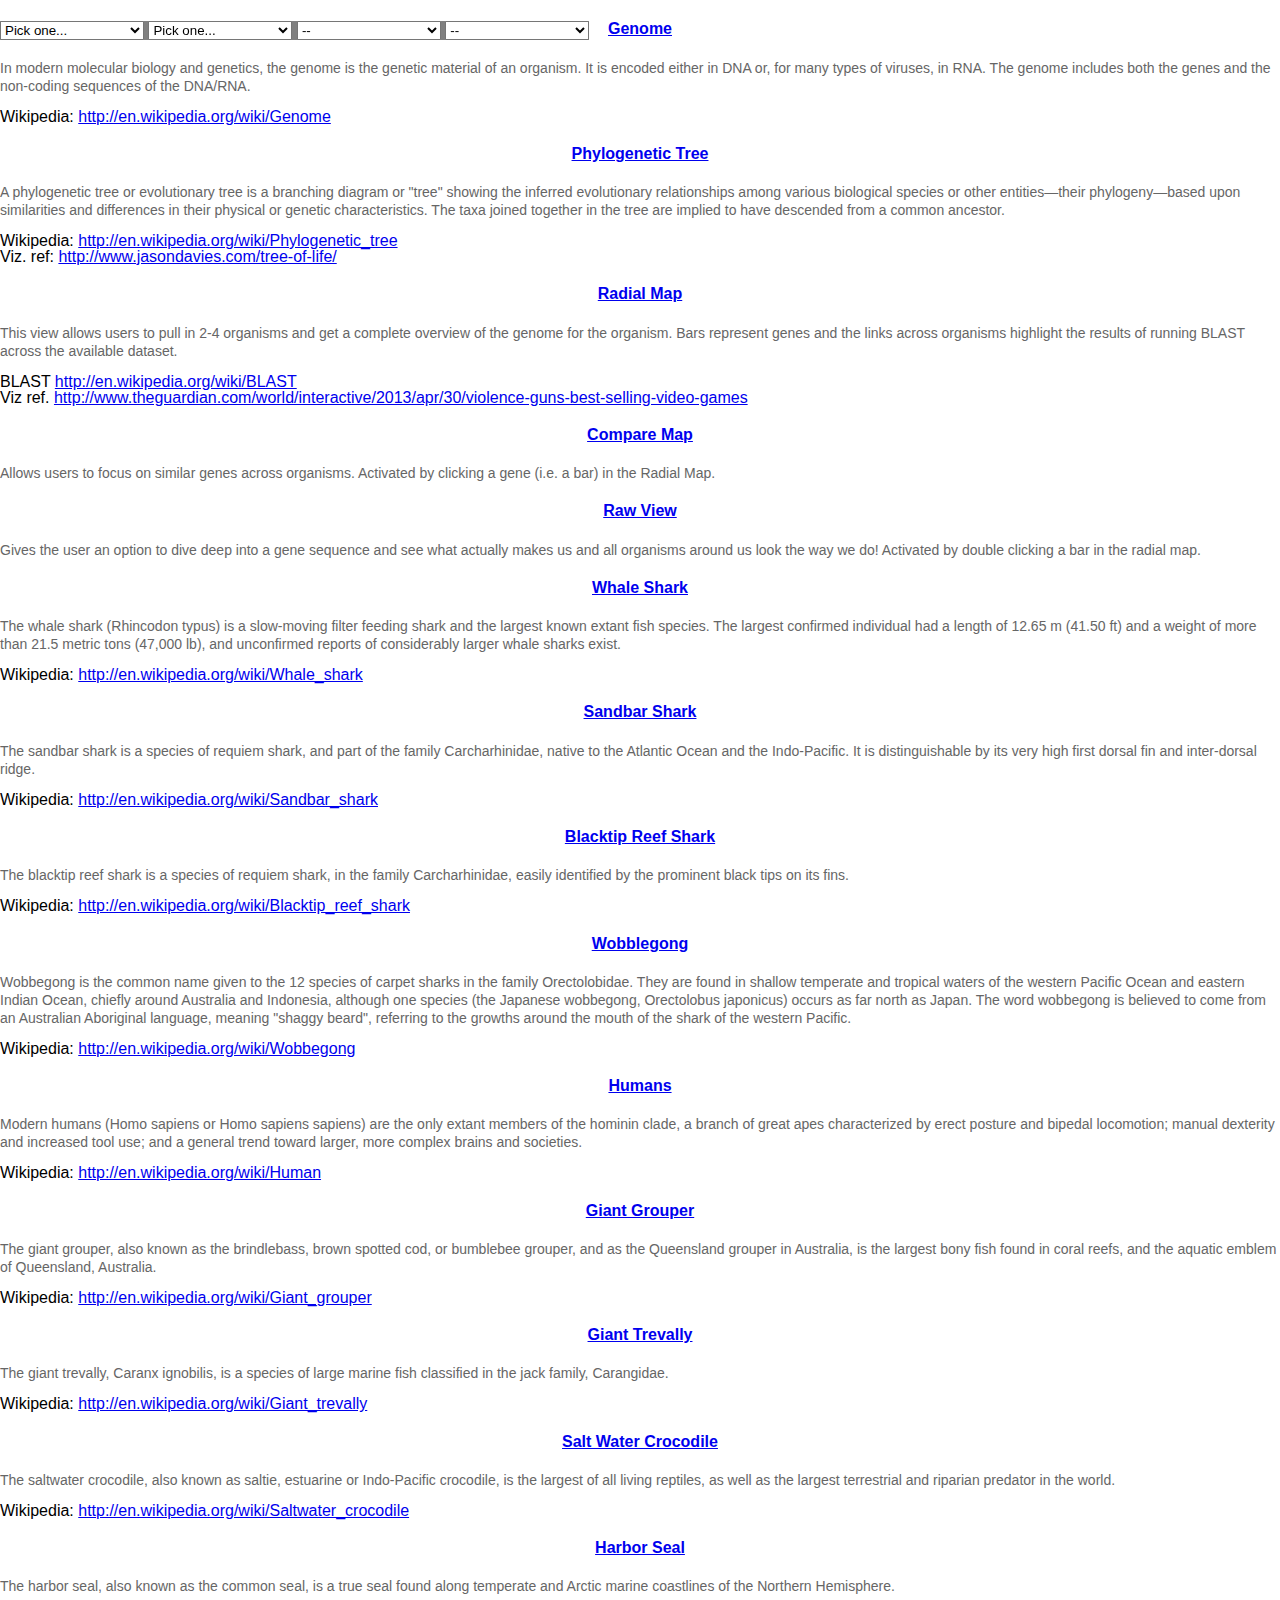
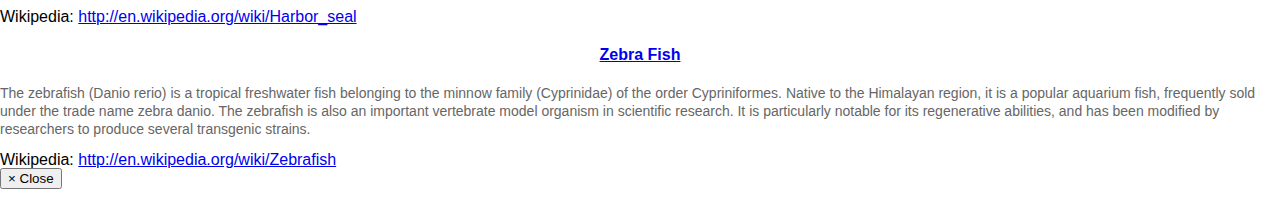
==== commit cbc8196b: "Final changes" ====
--- a/index.html
+++ b/index.html
@@ -40,68 +40,67 @@
 
 </head>
 <body>
+    <div id="selection bar" class="col-md-12" align="center" style="background-color:gray;position:fixed;z-index:200;">
+    <select id="organism1" onchange="selectChange(1,this.value); updatePhyloLabels();">
+        <option value="undefined">Pick one...</option>
+        <option value="whaleshark">Whale Shark</option>
+        <option value="sandbarshark">Sandbar Shark</option>
+        <option value="blacktipreefshark">Blacktip Reef Shark</option>
+        <option value="giantgrouper">Giant Grouper</option>
+        <option value="gianttrevally">Giant Trevally</option>
+        <option value="humans">Humans</option>
+        <option value="saltwatercrocodile">Salt Water Crocodile</option>
+        <option value="wobblegong">Wobblegong</option>
+        <option value="zebrafish">Zebra Fish</option>
+        <option value="harborseal">Harbor Seal</option>
+    </select>
+    <select id="organism2" onchange="selectChange(2,this.value); updatePhyloLabels();">
+        <option value="undefined">Pick one...</option>
+        <option value="whaleshark">Whale Shark</option>
+        <option value="sandbarshark">Sandbar Shark</option>
+        <option value="blacktipreefshark">Blacktip Reef Shark</option>
+        <option value="giantgrouper">Giant Grouper</option>
+        <option value="gianttrevally">Giant Trevally</option>
+        <option value="humans">Humans</option>
+        <option value="saltwatercrocodile">Salt Water Crocodile</option>
+        <option value="wobblegong">Wobblegong</option>
+        <option value="zebrafish">Zebra Fish</option>
+        <option value="harborseal">Harbor Seal</option>
+    </select>
+    <select id="organism3" onchange="selectChange(3,this.value); updatePhyloLabels();">
+        <option value="undefined" selected>--</option>
+        <option value="whaleshark">Whale Shark</option>
+        <option value="sandbarshark">Sandbar Shark</option>
+        <option value="blacktipreefshark">Blacktip Reef Shark</option>
+        <option value="giantgrouper">Giant Grouper</option>
+        <option value="gianttrevally">Giant Trevally</option>
+        <option value="humans">Humans</option>
+        <option value="saltwatercrocodile">Salt Water Crocodile</option>
+        <option value="wobblegong">Wobblegong</option>
+        <option value="zebrafish">Zebra Fish</option>
+        <option value="harborseal">Harbor Seal</option>
+    </select>
+    <select id="organism4" onchange="selectChange(4,this.value); updatePhyloLabels();">
+        <option value="undefined" selected>--</option>
+        <option value="whaleshark">Whale Shark</option>
+        <option value="sandbarshark">Sandbar Shark</option>
+        <option value="blacktipreefshark">Blacktip Reef Shark</option>
+        <option value="giantgrouper">Giant Grouper</option>
+        <option value="gianttrevally">Giant Trevally</option>
+        <option value="humans">Humans</option>
+        <option value="saltwatercrocodile">Salt Water Crocodile</option>
+        <option value="wobblegong">Wobblegong</option>
+        <option value="zebrafish">Zebra Fish</option>
+        <option value="harborseal">Harbor Seal</option>
+    </select>
+
+    <!--<button onclick="updateRadialVis()">New Radial</button>-->
+    <!--<button onclick="updatePhyloLabels()">Visualize</button>-->
+</div>
     <div class="col-md-12" id="mainContent">
-        <div id="selection bar" align="center" style="background-color:gray;">
-            <select id="organism1" onchange="selectChange(1,this.value); updatePhyloLabels();">
-                <option value="undefined">Pick one...</option>
-                <option value="whaleshark">Whale Shark</option>
-                <option value="sandbarshark">Sandbar Shark</option>
-                <option value="blacktipreefshark">Blacktip Reef Shark</option>
-                <option value="giantgrouper">Giant Grouper</option>
-                <option value="gianttrevally">Giant Trevally</option>
-                <option value="humans">Humans</option>
-                <option value="saltwatercrocodile">Salt Water Crocodile</option>
-                <option value="wobblegong">Wobblegong</option>
-                <option value="zebrafish">Zebra Fish</option>
-                <option value="harborseal">Harbor Seal</option>
-            </select>
-            <select id="organism2" onchange="selectChange(2,this.value); updatePhyloLabels();">
-                <option value="undefined">Pick one...</option>
-                <option value="whaleshark">Whale Shark</option>
-                <option value="sandbarshark">Sandbar Shark</option>
-                <option value="blacktipreefshark">Blacktip Reef Shark</option>
-                <option value="giantgrouper">Giant Grouper</option>
-                <option value="gianttrevally">Giant Trevally</option>
-                <option value="humans">Humans</option>
-                <option value="saltwatercrocodile">Salt Water Crocodile</option>
-                <option value="wobblegong">Wobblegong</option>
-                <option value="zebrafish">Zebra Fish</option>
-                <option value="harborseal">Harbor Seal</option>
-            </select>
-            <select id="organism3" onchange="selectChange(3,this.value); updatePhyloLabels();">
-                <option value="undefined" selected>--</option>
-                <option value="whaleshark">Whale Shark</option>
-                <option value="sandbarshark">Sandbar Shark</option>
-                <option value="blacktipreefshark">Blacktip Reef Shark</option>
-                <option value="giantgrouper">Giant Grouper</option>
-                <option value="gianttrevally">Giant Trevally</option>
-                <option value="humans">Humans</option>
-                <option value="saltwatercrocodile">Salt Water Crocodile</option>
-                <option value="wobblegong">Wobblegong</option>
-                <option value="zebrafish">Zebra Fish</option>
-                <option value="harborseal">Harbor Seal</option>
-            </select>
-            <select id="organism4" onchange="selectChange(4,this.value); updatePhyloLabels();">
-                <option value="undefined" selected>--</option>
-                <option value="whaleshark">Whale Shark</option>
-                <option value="sandbarshark">Sandbar Shark</option>
-                <option value="blacktipreefshark">Blacktip Reef Shark</option>
-                <option value="giantgrouper">Giant Grouper</option>
-                <option value="gianttrevally">Giant Trevally</option>
-                <option value="humans">Humans</option>
-                <option value="saltwatercrocodile">Salt Water Crocodile</option>
-                <option value="wobblegong">Wobblegong</option>
-                <option value="zebrafish">Zebra Fish</option>
-                <option value="harborseal">Harbor Seal</option>
-            </select>
-
-            <!--<button onclick="updateRadialVis()">New Radial</button>-->
-            <!--<button onclick="updatePhyloLabels()">Visualize</button>-->
-        </div>
-
         <!-- Page Content -->
         <div class="container" style="width:100%">
-            <div align="right">
+            <div align="right" style="margin-top: 18px;">
             <span id="infoWikiShow" class="glyphicon glyphicon-info-sign" style="font-size:24px ;"></span>
             <span id="infoWikiHide" class="glyphicon glyphicon-remove-circle hide" style="font-size:24px ;"></span>
             </div>
@@ -148,11 +147,28 @@
                     <div class='node-data'>${geneName}</div>
                 </div>
             </script>
+            <script id="nucTemplate" type="text/x-jquery-tmpl">
+                <div id='node-name'>${speciesName}</div>
+                <div class='node-topic' id='node-gene-info'>
+                    <div class='node-label'>Gene Name</div>
+                    <div class='node-data'>${geneName}</div>
+                    <div class='node-label'>Gene Length</div>
+                    <div class='node-data-short'>${geneLength}</div>
+                </div>
+                <div class='node-topic' id='node-nucleotide0-info'>
+                    <div class='node-label'>${nucName}</div>
+                    <div class='node-data-color' style='background-color: ${color};'></div>
+                </div>
+                <div class='node-topic' id='node-nucleotide1-info'>
+                    <div class='node-label'>Index</div>
+                    <div class='node-data-short'>${location}</div>
+                </div>
+            </script>
         </div>
 
     </div><!--left col end-->
 
-    <div id="infoWiki" class="col-md-3 hide">
+    <div id="infoWiki" class="col-md-3 hide" style="margin-top: 18px;">
         <div class="panel-group" id="accordion1">
             <div class="panel panel-default">
                 <div class="panel-heading">
@@ -384,6 +400,7 @@
 
     <!-- floating div for the popup for hover -->
     <div id='node-info' class='radial-popup'></div>
+    <div id='nucleotide-info' class='nuc-popup'></div>
 
     <!-- Modal -->
     <div class="modal fade" id="myModal" tabindex="-1" role="dialog" aria-labelledby="myModalLabel" aria-hidden="true">
--- a/css/guardian.css
+++ b/css/guardian.css
@@ -271,6 +271,22 @@
     display: none;
 }
 
+.nuc-popup {
+    pointer-events: none;
+    padding: 6px 6px 6px 6px;
+    color: #333;
+    font-family: Arial, Helvetica, sans-serif;
+    border: 1px solid #bbb;
+    -moz-box-shadow: 1px 1px 2px rgba(0, 0, 0, 0.2);
+    -webkit-box-shadow: 1px 1px 2px rgba(0, 0, 0, 0.2);
+    box-shadow: 1px 1px 5px rgba(0, 0, 0, 0.3);
+    background-color: #fefefe;
+    position: absolute;
+    z-index: 100;
+    display: none;
+    width: 200px;
+}
+
 #game-feedback {
     margin-bottom: 40px;
 }
